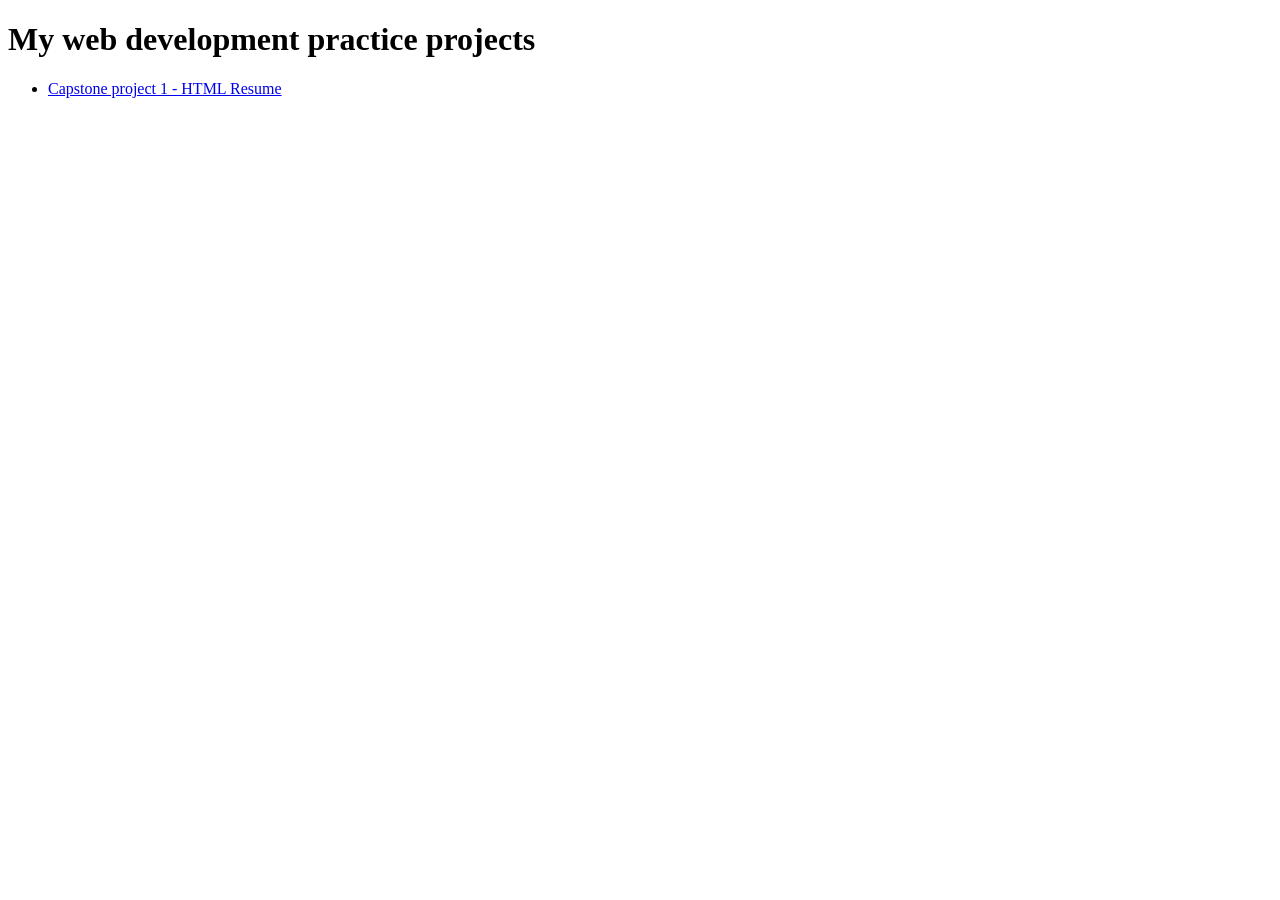
==== index.html @ 3943c16f "Add files via upload" ====
<!DOCTYPE html>
<html lang="en">
<head>
    <meta charset="UTF-8">
    <meta name="viewport" content="width=device-width, initial-scale=1.0">
    <title>My capstone Projects</title>
</head>
<body>
    <h1>My web development practice projects</h1>
    <ul>
        <li><a href="capstone1/index.html">Capstone project 1 -  HTML Resume</a></li>
    </ul>
</body>
</html>
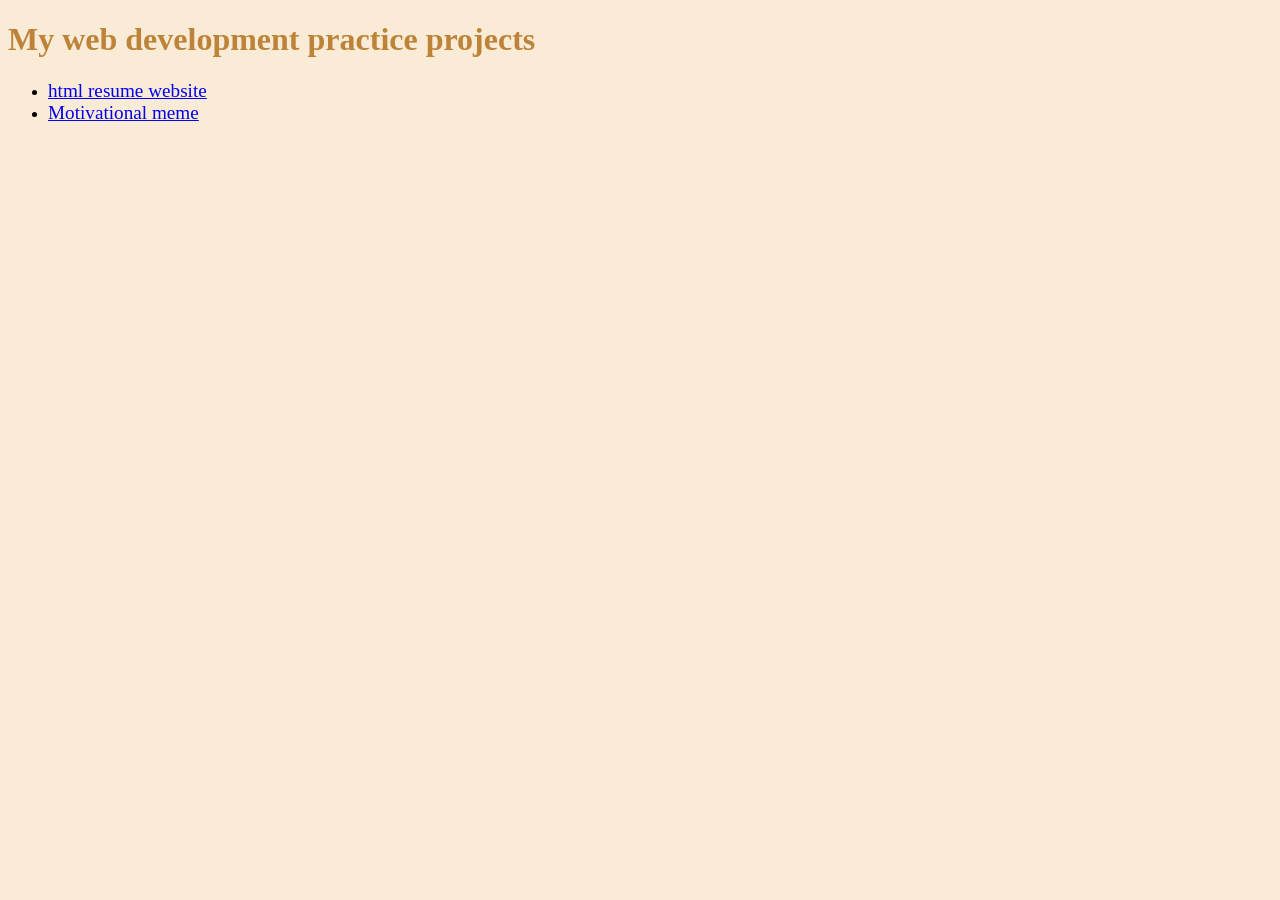
==== commit 1abdb038: "Add motivational meme project" ====
--- a/index.html
+++ b/index.html
@@ -4,11 +4,23 @@
     <meta charset="UTF-8">
     <meta name="viewport" content="width=device-width, initial-scale=1.0">
     <title>My capstone Projects</title>
+    <style>
+        body{
+            background-color: antiquewhite;
+        }
+        h1{
+            color: rgb(189, 132, 57);
+        }
+        a{
+            font-size: larger;
+        }
+    </style>
 </head>
 <body>
     <h1>My web development practice projects</h1>
     <ul>
-        <li><a href="capstone1/index.html">Capstone project 1 -  HTML Resume</a></li>
+        <li><a href="01-html-resume-website/index.html">html resume website</a></li>
+        <li><a href="./02-motivational-meme/index.html">Motivational meme</a></li>
     </ul>
 </body>
 </html>
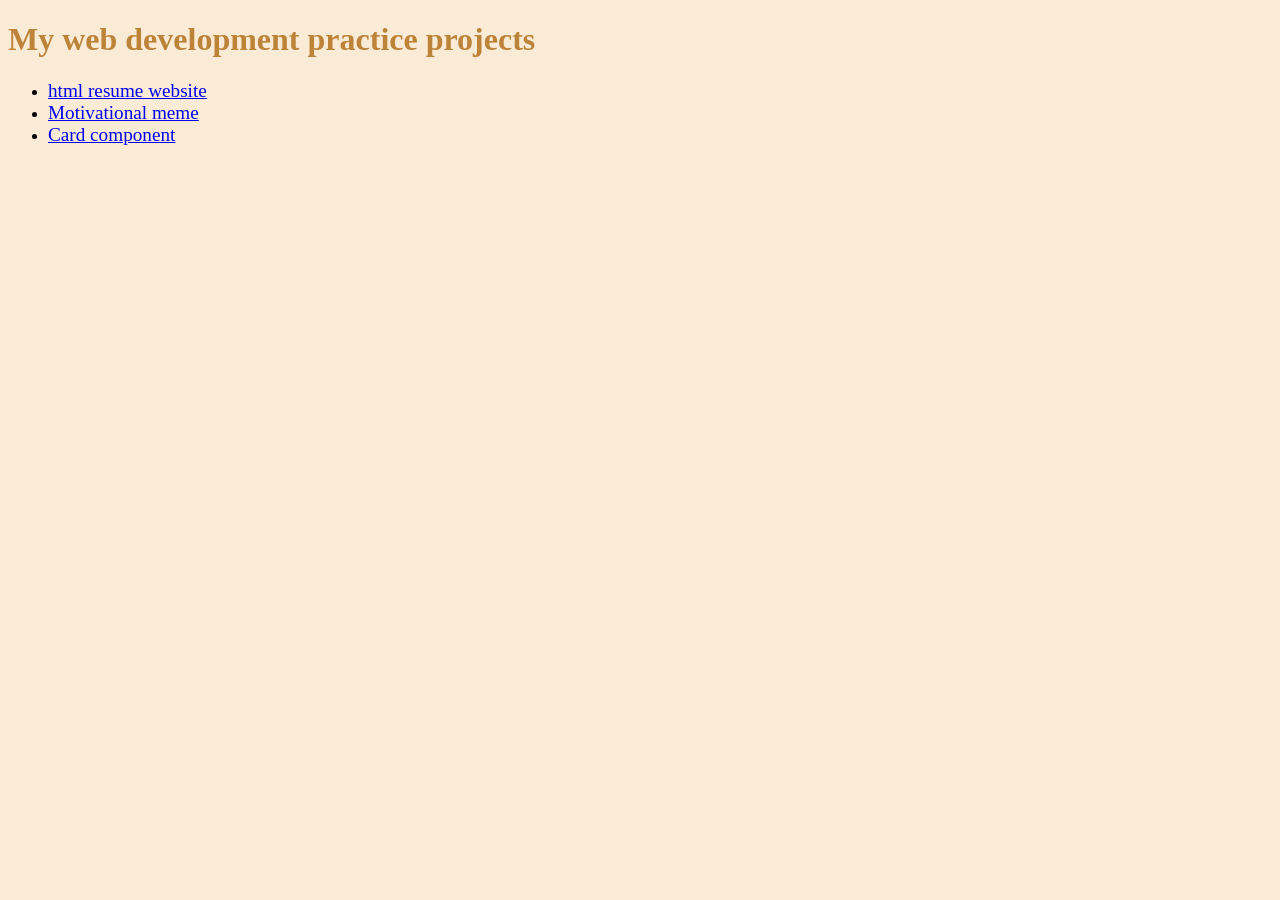
==== commit 1a77b4a1: "Add card component project" ====
--- a/index.html
+++ b/index.html
@@ -21,6 +21,7 @@
     <ul>
         <li><a href="01-html-resume-website/index.html">html resume website</a></li>
         <li><a href="./02-motivational-meme/index.html">Motivational meme</a></li>
+        <li><a href="./03-card-component/index.html">Card component</a></li>
     </ul>
 </body>
 </html>
